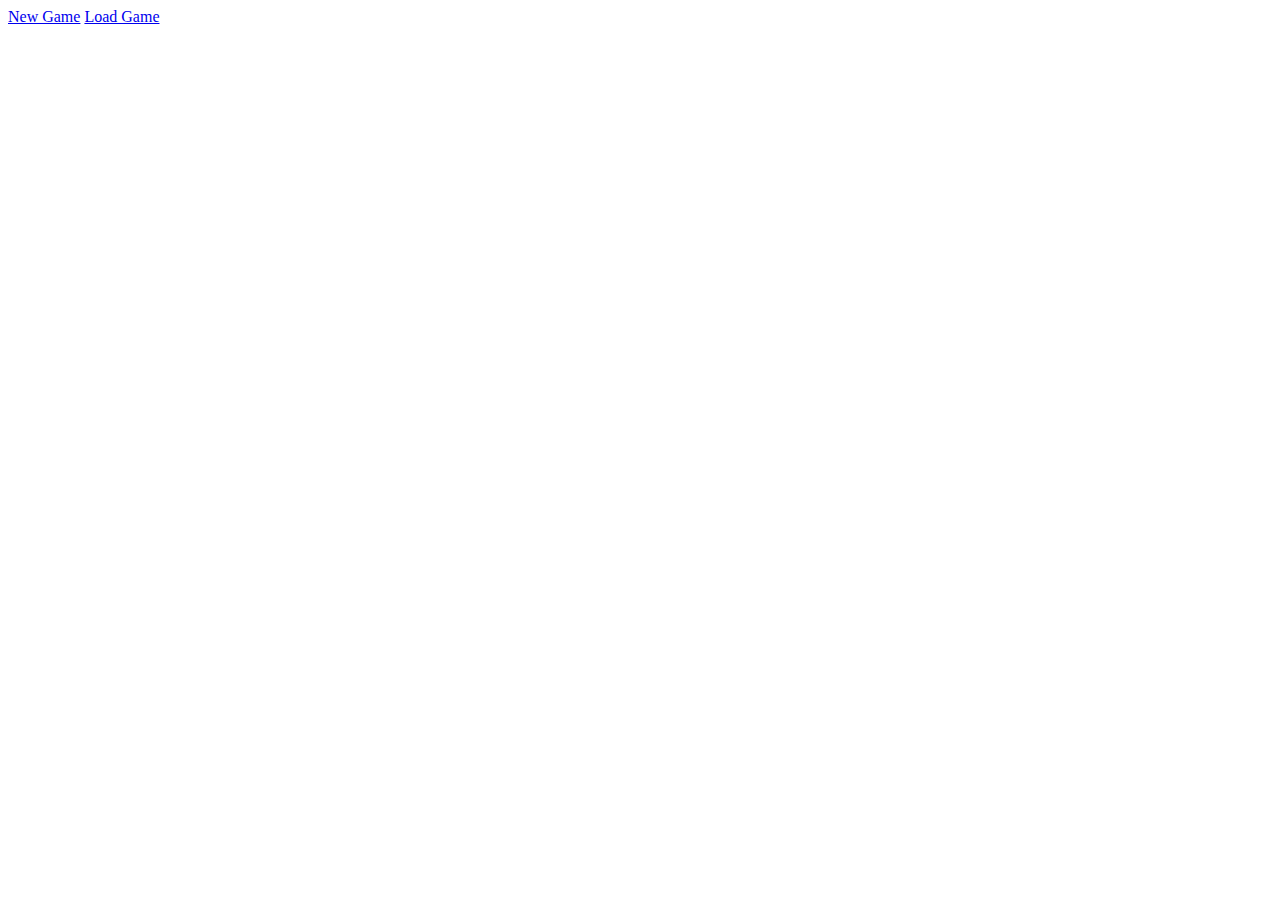
==== res/html/index.html @ c2ca42a0 "initial commit" ====
<html>
	<head>
		<link rel="stylesheet" type="text/css" href="{$ CSSLocation $}/style.css">
		<meta name="author" content="{$ ProjectAuthor $}">
	</head>
	<body>
		<a class="button" href="/game/new">New Game</a>
		<a class="button" href="/">Load Game</a>
	</body>
</html>
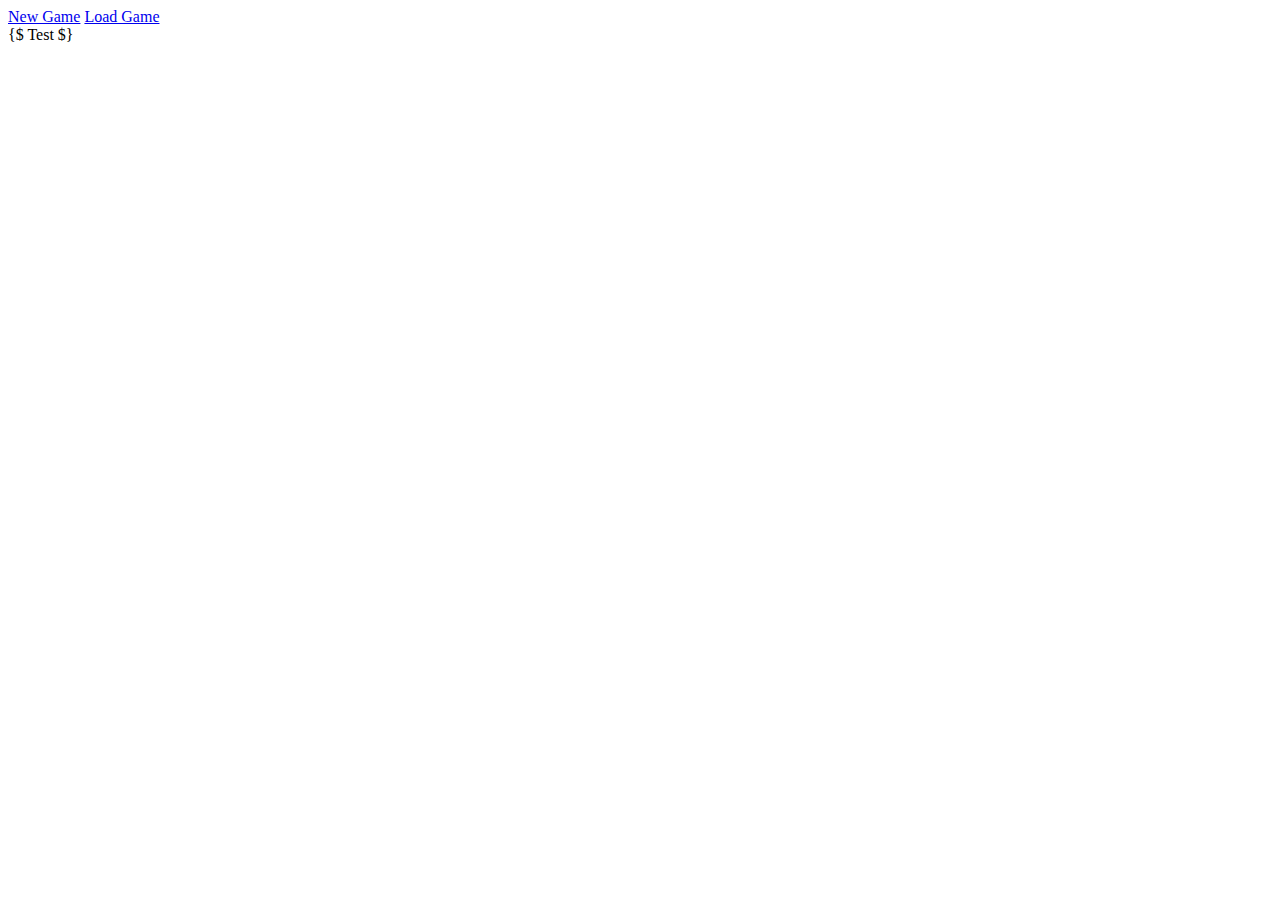
==== commit d2987fba: "update 8/16" ====
--- a/res/html/index.html
+++ b/res/html/index.html
@@ -2,9 +2,11 @@
 	<head>
 		<link rel="stylesheet" type="text/css" href="{$ CSSLocation $}/style.css">
 		<meta name="author" content="{$ ProjectAuthor $}">
+		<title>{$ Title $}</title>
 	</head>
 	<body>
 		<a class="button" href="/game/new">New Game</a>
-		<a class="button" href="/">Load Game</a>
+		<a class="button" href="/game/old">Load Game</a>
+		<div>{$ Test $}</div>
 	</body>
 </html>